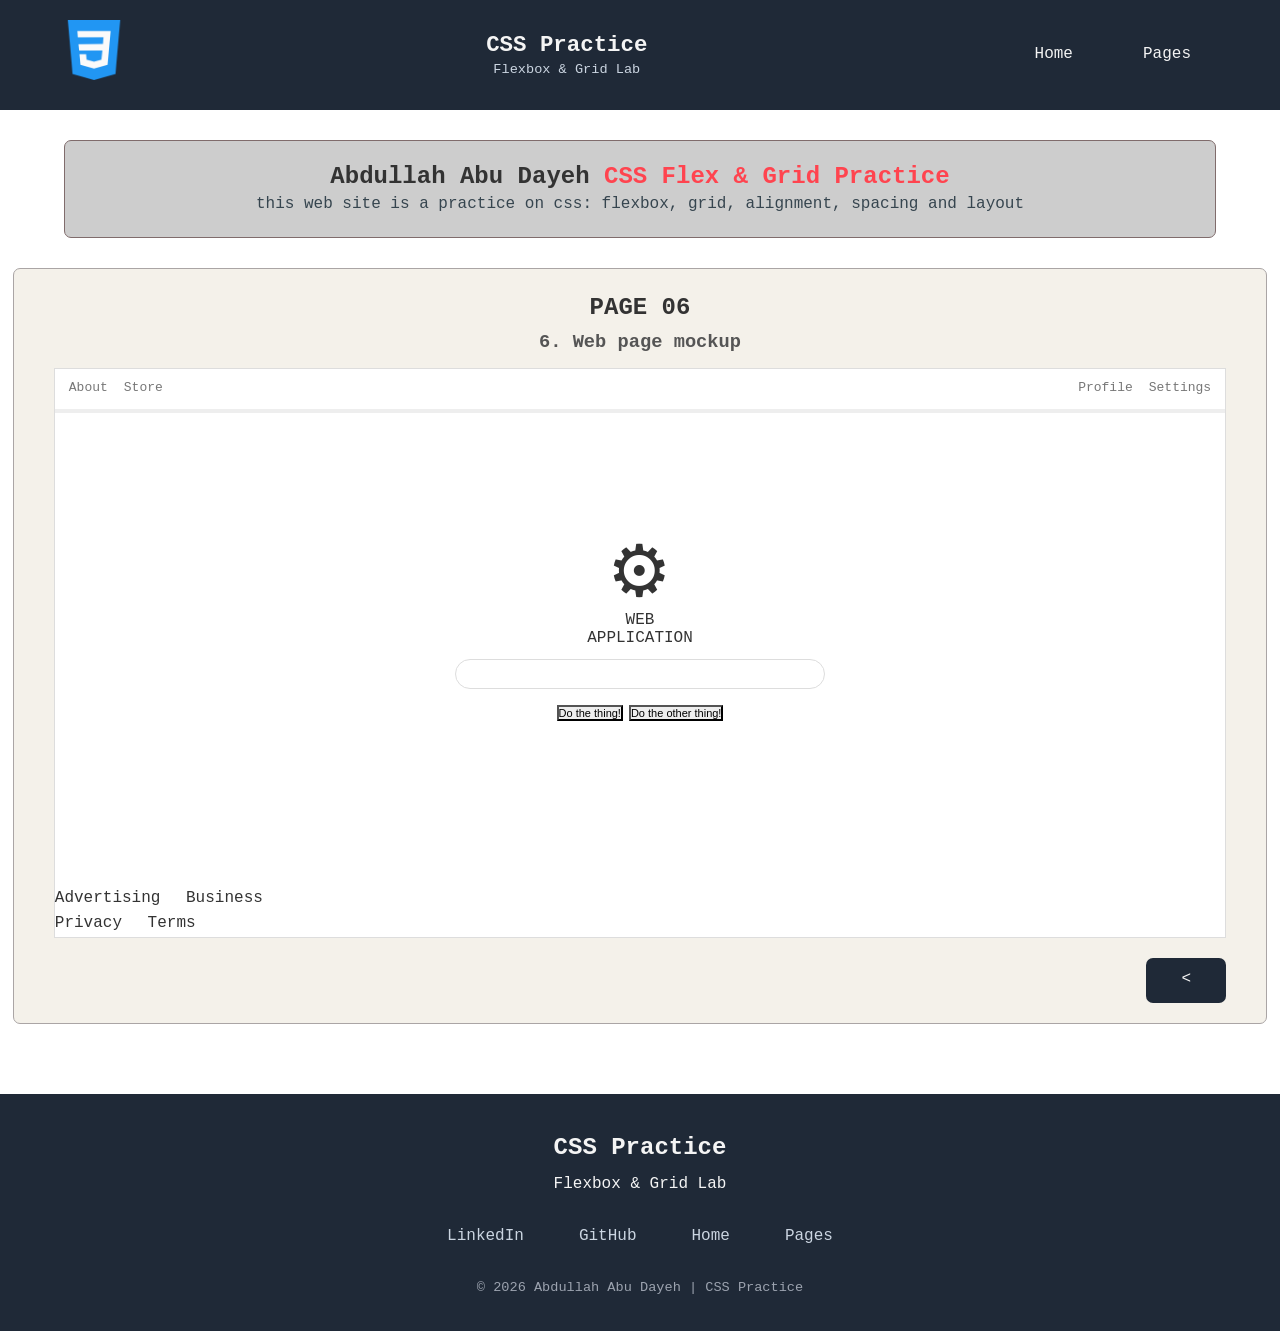
==== 06-web-page.html @ f41aa406 "Initial commit" ====
<!doctype html>
<html lang="en">
  <head>
    <meta charset="UTF-8" />
    <meta name="viewport" content="width=device-width, initial-scale=1.0" />
    <title>CSS Practice | 6. Web page mockup</title>
    <link rel="stylesheet" href="assets/style.css" />
  </head>
  <body>
    <header class="site-header">
      <a href="index.html"
        ><img src="assets/images/css-3.png" alt="css logo"
      /></a>
      <div class="site-title">
        <h2>CSS Practice</h2>
        <p>Flexbox & Grid Lab</p>
      </div>
      <nav>
        <ul>
          <li><a href="index.html">Home</a></li>
          <li><a href="index.html">Pages</a></li>
        </ul>
      </nav>
    </header>
    <main>
      <section class="hero">
        <h1>Abdullah Abu Dayeh <span>CSS Flex & Grid Practice</span></h1>
        <p>
          this web site is a practice on css: flexbox, grid, alignment, spacing
          and layout
        </p>
      </section>
      <section class="navigation-frame">
        <h2>PAGE 06</h2>
        <h3>6. Web page mockup</h3>
        <div class="mock-google">
          <header>
            <div class="links left"><span>About</span><span>Store</span></div>
            <div class="links right">
              <span>Profile</span><span>Settings</span>
            </div>
          </header>
          <main>
            <div class="app-icon">
              ⚙<small>WEB<br />APPLICATION</small>
            </div>
            <input />
            <div>
              <button>Do the thing!</button><button>Do the other thing!</button>
            </div>
          </main>
          <footer>
            <div>Advertising　 Business</div>
            <div>Privacy　 Terms</div>
          </footer>
        </div>
        <div class="btn-container"><a href="index.html" class="btn"><</a></div>
      </section>
    </main>
    <footer class="site-footer">
      <div class="footer-content">
        <h3>CSS Practice</h3>
        <p>Flexbox & Grid Lab</p>
        <div class="footer-links">
          <a href="https://www.linkedin.com/in/abdullah-abudayyeh-10257b397/" target="_blank">LinkedIn</a
          ><a href="https://github.com/abdullahabodayya-jpg" target="_blank">GitHub</a
          ><a href="index.html">Home</a><a href="index.html">Pages</a>
        </div>
        <p class="copyright">© 2026 Abdullah Abu Dayeh | CSS Practice</p>
      </div>
    </footer>
  </body>
</html>
---- assets/style.css ----
* {
  box-sizing: border-box;
  margin: 0;
  padding: 0;
}
:root {
  --dark: #1f2937;
  --cream: #f4f1ea;
  --red: #ff444f;
  --muted: #cbd5e1;
  --border: #aaa5a5;
  --blue: #4f46e5;
}
body {
  font-family: Inter, monospace, Arial, sans-serif;
  color: #333;
  font-size: 1rem;
  line-height: 1.6;
  background: #fff;
  min-height: 100vh;
}
a {
  color: inherit;
}
.site-header {
  display: flex;
  align-items: center;
  justify-content: space-between;
  background: var(--dark);
  color: #f4f4f4;
  padding: 20px 5%;
  margin-bottom: 30px;
}
.site-header img {
  width: 60px;
  height: 60px;
  object-fit: contain;
}
.site-title {
  text-align: center;
  line-height: 1.3;
}
.site-title h2 {
  font-size: 1.4rem;
}
.site-title p {
  color: var(--muted);
  font-size: 0.85rem;
}
.site-header nav ul {
  display: flex;
  gap: 20px;
  list-style: none;
}
.site-header nav a {
  color: #f4f4f4;
  text-decoration: none;
  padding: 13px 25px;
  border-radius: 7px;
  transition: 0.3s;
}
.site-header nav a:hover {
  background: var(--cream);
  color: var(--dark);
}
main {
  padding-bottom: 20px;
}
.hero {
  display: block;
  background: #cdcdcd;
  text-align: center;
  border: 1px solid #806c6c;
  border-radius: 7px;
  max-width: 90%;
  padding: 20px 40px;
  margin: auto;
}
.hero h1 {
  line-height: 1.3;
}
.hero span {
  color: var(--red);
}
.hero p {
  color: #36454f;
}
.navigation-frame {
  display: block;
  background: var(--cream);
  border: 1px solid var(--border);
  border-radius: 7px;
  max-width: 98%;
  padding: 20px 40px;
  margin: 30px auto 0;
}
.navigation-frame > h2 {
  text-align: center;
}
.navigation-frame > h3 {
  text-align: center;
  color: #555;
  margin-bottom: 10px;
}
.exercise-list {
  width: 90%;
  margin: 30px auto;
  display: flex;
  flex-direction: column;
  gap: 15px;
}
.exercise-card {
  width: 100%;
  min-height: 130px;
  padding: 20px 30px;
  display: flex;
  align-items: center;
  gap: 25px;
  background: var(--cream);
  border: 1px solid #aaa;
  border-radius: 8px;
  transition: 0.3s;
}
.exercise-card:hover {
  background: #e9e6df;
}
.exercise-card h2 {
  font-size: 1.7rem;
  color: var(--red);
  min-width: 55px;
}
.exercise-card h3 {
  font-size: 1.2rem;
  min-width: 230px;
}
.exercise-card p {
  color: #555;
  line-height: 1.5;
  flex: 1;
}
.exercise-card a {
  padding: 9px 18px;
  background: var(--dark);
  color: #f4f4f4;
  text-decoration: none;
  border-radius: 6px;
}
.exercise-card a:hover {
  background: var(--red);
}
.demo {
  background: #fff;
  border: 2px dashed #aaa;
  border-radius: 7px;
  padding: 20px;
  margin-top: 20px;
  min-height: 300px;
}
.note {
  background: #fff;
  border: 1px solid #aaa;
  border-radius: 7px;
  padding: 12px 16px;
  margin-bottom: 20px;
}
.btn-container {
  display: flex;
  justify-content: flex-end;
  gap: 10px;
}
.btn {
  display: flex;
  justify-content: center;
  align-items: center;
  width: 45px;
  height: 45px;
  margin-top: 20px;
  padding: 10px 40px;
  text-decoration: none;
  background: var(--dark);
  border-radius: 7px;
  color: #f4f4f4;
  transition: 0.3s;
}
.btn:hover {
  background: var(--red);
}
.site-footer {
  margin-top: 50px;
  padding: 35px 20px;
  background: var(--dark);
  color: #f4f4f4;
  text-align: center;
}
.footer-content h3 {
  font-size: 1.5rem;
  margin-bottom: 5px;
}
.footer-content p {
  line-height: 1.5;
}
.footer-links {
  display: flex;
  justify-content: center;
  gap: 25px;
  flex-wrap: wrap;
  margin: 20px 0;
}
.footer-links a {
  color: var(--muted);
  text-decoration: none;
  padding: 8px 15px;
  border-radius: 7px;
  transition: 0.3s;
}
.footer-links a:hover {
  background: var(--cream);
  color: var(--dark);
}
.copyright {
  margin-top: 15px;
  color: #9ca3af;
  font-size: 0.85rem;
}
/* Flexbox exercises */
.row-demo {
  height: 400px;
  background: #9700a8;
  border: 3px solid #9700a8;
  padding: 0;
  display: flex;
  align-items: flex-start;
}
.row-demo div {
  width: 200px;
  height: 200px;
  background: #fff;
  border: 3px solid #9700a8;
  flex: 0 0 200px;
}
.center-demo {
  height: 390px;
  border: 3px solid #a9c9cc;
  border-radius: 14px;
  display: flex;
  justify-content: center;
  align-items: center;
}
.center-demo div {
  background: #527ba0;
  color: #fff;
  padding: 16px 20px;
  font-size: 24px;
}
.content-demo {
  display: flex;
  padding: 0;
  gap: 2px;
  background: #c9e9ef;
  overflow: hidden;
}
.content-demo div {
  flex: 1;
  background: #527ba0;
  color: #fff;
  padding: 16px 14px;
  font-size: 20px;
  line-height: 1.5;
  min-height: 300px;
}
.veg {
  display: flex;
  flex-wrap: wrap;
  justify-content: space-between;
  gap: 28px 32px;
  max-width: 850px;
  margin: auto;
}
.veg span {
  background: #527ba0;
  color: #fff;
  border: 3px solid #b8e0e5;
  border-radius: 15px;
  padding: 13px 18px;
  font-size: 22px;
}
.align-demo {
  height: 370px;
  padding: 0;
  display: flex;
  align-items: flex-start;
  border: 4px solid #d6a516;
  gap: 0;
}
.n {
  width: 38px;
  height: 55px;
  display: flex;
  align-items: center;
  justify-content: center;
  color: #fff;
  font-size: 22px;
}
.n1 {
  background: #20a99a;
}
.n2 {
  background: #3a9ed0;
}
.n3 {
  background: #8e46b5;
}
.n4 {
  background: #34495e;
  height: 362px;
}
.n5 {
  background: #e0b900;
  align-self: center;
  width: 22px;
  height: 28px;
}
.n6 {
  background: #e46a27;
}
.n7 {
  background: #e13d2f;
}
.n8 {
  background: #8b9297;
}
.n9 {
  background: #22b879;
}
.n10 {
  background: #20a99a;
  align-self: flex-end;
  width: 52px;
  height: 55px;
}
/* Web / YouTube */
.mock-google {
  height: 570px;
  background: #fff;
  border: 1px solid #ddd;
  display: flex;
  flex-direction: column;
}
.mock-google header {
  height: 44px;
  border-bottom: 4px solid #eee;
  display: flex;
  justify-content: space-between;
  align-items: center;
  padding: 0 14px;
  color: #777;
  font-size: 13px;
}
.mock-google .links {
  display: flex;
  gap: 16px;
}
.mock-google main {
  flex: 1;
  display: flex;
  flex-direction: column;
  align-items: center;
  justify-content: center;
  gap: 12px;
}
.app-icon {
  font-size: 72px;
  text-align: center;
  line-height: 0.7;
}
.app-icon small {
  display: block;
  font-size: 16px;
  line-height: 1.1;
  margin-top: 10px;
}
.mock-google input {
  width: 370px;
  height: 30px;
  border: 1px solid #ddd;
  border-radius: 18px;
}
.mock-google button {
  font-size: 11px;
  margin: 0 3px;
  background: #eee;
}
.yt {
  height: 650px;
  background: #fff;
  border: 1px solid #ddd;
  display: grid;
  grid-template-columns: 180px 1fr;
  grid-template-rows: 62px 1fr;
}
.yt header {
  grid-column: 1/-1;
  display: flex;
  align-items: center;
  gap: 18px;
  padding: 0 20px;
  border-bottom: 1px solid #eee;
}
.ytlogo {
  font-weight: 800;
  font-size: 23px;
}
.yt header input {
  flex: 1;
  max-width: 520px;
  margin-left: auto;
  height: 40px;
  border: 1px solid #ccc;
  border-radius: 22px;
  padding: 0 18px;
}
.yt nav {
  padding: 20px 14px;
  border-right: 1px solid #eee;
  display: flex;
  flex-direction: column;
  gap: 18px;
  font-size: 14px;
}
.yt section {
  padding: 18px 22px;
}
.chips {
  display: flex;
  gap: 10px;
  margin-bottom: 20px;
  flex-wrap: wrap;
}
.chips span {
  background: #eee;
  padding: 8px 14px;
  border-radius: 9px;
}
.videos {
  display: grid;
  grid-template-columns: repeat(4, 1fr);
  gap: 20px;
}
.card {
  display: flex;
  flex-direction: column;
  gap: 8px;
  font-size: 15px;
}
.card small {
  color: #777;
}
.thumb {
  height: 145px;
  border-radius: 10px;
  display: flex;
  align-items: center;
  justify-content: center;
  font-size: 38px;
  color: #fff;
  background: #999;
}
.t1 {
  background: #8d4d4d;
}
.t2 {
  background: #416b8c;
}
.t3 {
  background: #6d7c50;
}
.t4 {
  background: #80644e;
}
/* Grid exercises */
.grid-layout {
  display: grid;
  grid-template-columns: 180px 1fr;
  grid-template-rows: 58px 58px 1fr 58px;
  gap: 8px;
  min-height: 520px;
}
.grid-layout > * {
  padding: 15px;
  border-radius: 8px;
  color: #fff;
}
.grid-layout header {
  grid-column: 1/-1;
  background: #ffdd22;
  text-align: center;
  font-weight: bold;
  font-size: 22px;
}
.grid-layout aside {
  grid-row: 2/4;
  background: #ff7456;
  text-align: center;
  font-weight: bold;
  font-size: 20px;
}
.grid-layout nav {
  grid-column: 2;
  background: #12c8e5;
  text-align: center;
  font-weight: bold;
  font-size: 20px;
}
.grid-layout article {
  grid-column: 2;
  background: #b9c8df;
  color: #fff;
}
.grid-layout article h3 {
  text-align: center;
  margin: 0 0 12px;
}
.grid-layout footer {
  grid-column: 1/-1;
  background: #3c4150;
  text-align: center;
  font-weight: bold;
  font-size: 20px;
}
.photo-grid {
  display: grid;
  grid-template-columns: 1fr 1fr;
  gap: 20px;
}
.photo-grid figure {
  margin: 0;
  position: relative;
}
.photo-grid img {
  width: 100%;
  height: 260px;
  object-fit: cover;
  display: block;
}
.photo-grid figcaption {
  position: absolute;
  top: 0;
  left: 0;
  background: rgba(0, 0, 0, 0.65);
  color: #fff;
  padding: 7px 10px;
}
.complex {
  display: grid;
  grid-template-columns: repeat(4, 1fr);
  grid-template-rows: repeat(3, 130px);
  gap: 4px;
}
.complex > * {
  background: #eee;
  border: 2px solid white;
  padding: 6px;
  font-size: 13px;
}
.sub {
  display: grid;
  grid-template-columns: 1fr 1fr;
  grid-template-rows: 1fr 1fr;
  background: #ccc;
  padding: 0;
}
.sub span {
  border: 1px solid white;
  padding: 6px;
}
.s6 span:first-child {
  grid-column: 1/-1;
}
.s6 span:last-child {
  grid-column: 1/-1;
}
.s7 span:nth-child(3),
.s7 span:nth-child(4) {
  display: none;
}
@media (max-width: 800px) {
  .site-header {
    flex-wrap: wrap;
    gap: 15px;
    justify-content: center;
  }
  .site-header nav ul {
    gap: 5px;
  }
  .site-header nav a {
    padding: 9px 12px;
  }
  .exercise-card {
    flex-wrap: wrap;
  }
  .exercise-card h3 {
    min-width: 180px;
  }
  .videos {
    grid-template-columns: repeat(2, 1fr);
  }
  .yt {
    grid-template-columns: 70px 1fr;
  }
  .yt nav b {
    font-size: 0;
  }
  .complex {
    grid-template-columns: repeat(2, 1fr);
    grid-template-rows: auto;
  }
  .complex > * {
    min-height: 100px;
  }
}
@media (max-width: 600px) {
  .hero {
    max-width: 94%;
    padding: 20px;
  }
  .navigation-frame {
    padding: 18px 12px;
  }
  .row-demo {
    overflow: auto;
  }
  .row-demo div {
    flex-basis: 150px;
    width: 150px;
    height: 150px;
  }
  .photo-grid {
    grid-template-columns: 1fr;
  }
  .mock-google input {
    width: 90%;
  }
  .site-header img {
    width: 50px;
    height: 50px;
  }
}
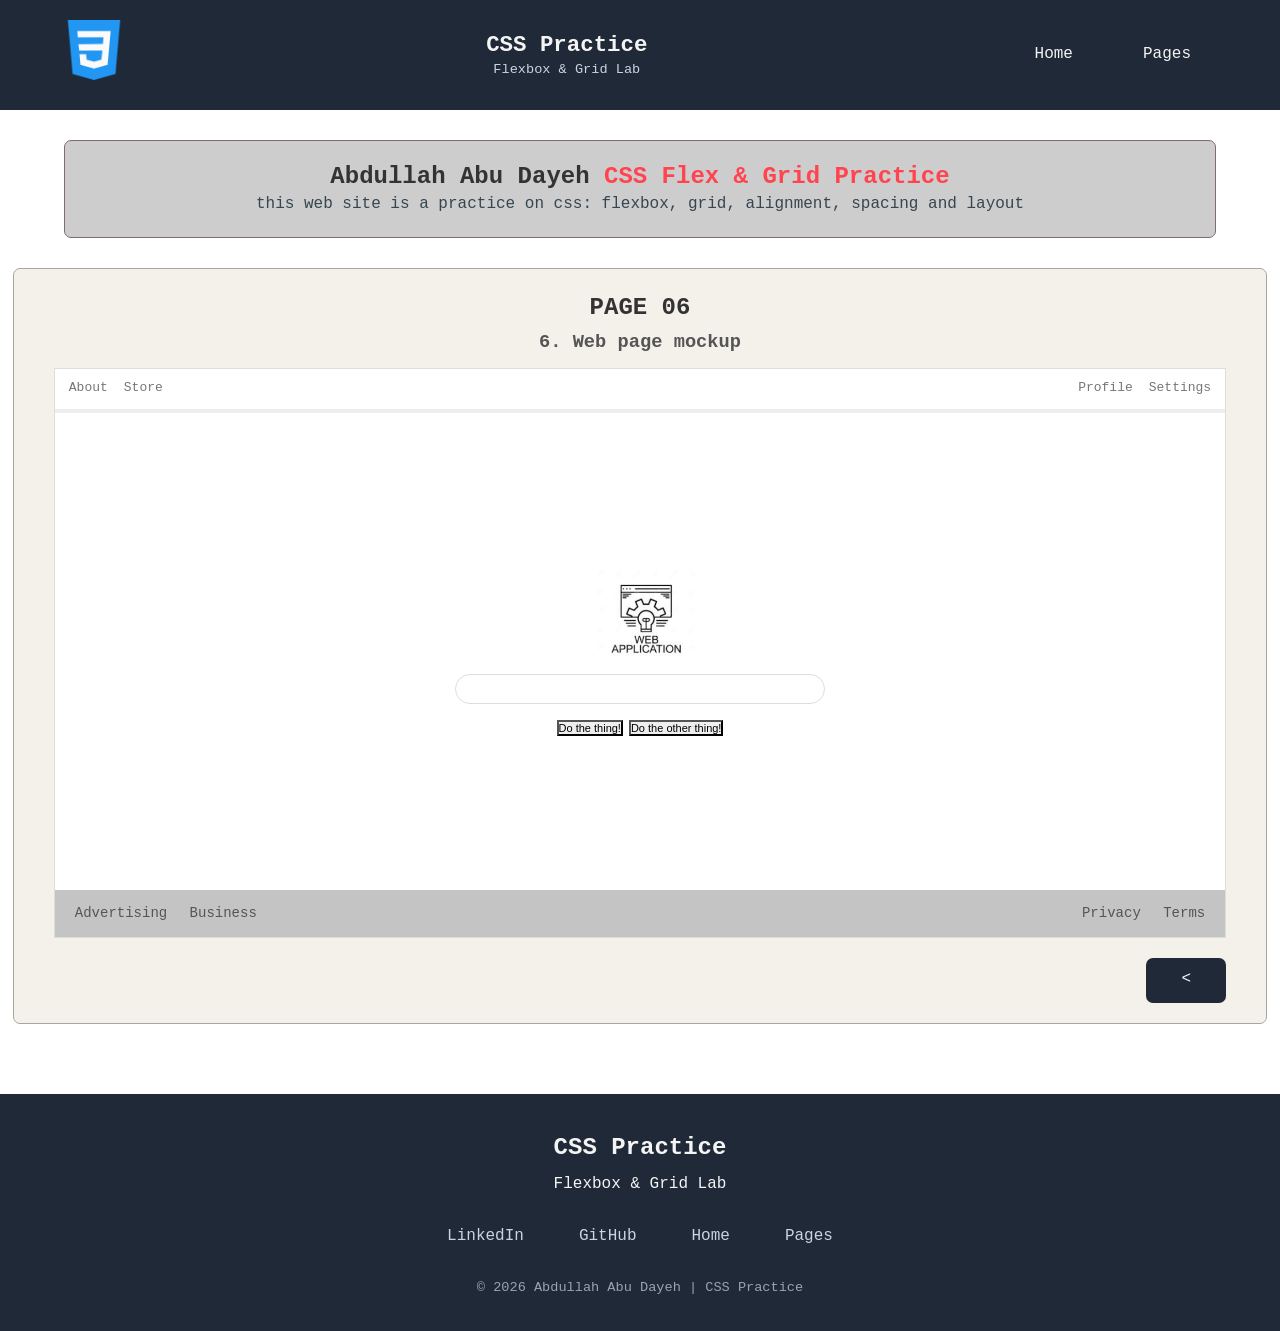
==== commit 05aa72bc: "update" ====
--- a/06-web-page.html
+++ b/06-web-page.html
@@ -42,14 +42,15 @@
           </header>
           <main>
             <div class="app-icon">
-              ⚙<small>WEB<br />APPLICATION</small>
+              <img src="assets/images/Screenshot 2026-09-13 145829.png" alt="Web Application">
+              <!-- <small>WEB<br>APPLICATION</small> -->
             </div>
             <input />
             <div>
               <button>Do the thing!</button><button>Do the other thing!</button>
             </div>
           </main>
-          <footer>
+          <footer class="new-footer">
             <div>Advertising　 Business</div>
             <div>Privacy　 Terms</div>
           </footer>
--- a/assets/style.css
+++ b/assets/style.css
@@ -369,15 +369,35 @@
   gap: 12px;
 }
 .app-icon {
-  font-size: 72px;
-  text-align: center;
-  line-height: 0.7;
-}
+    display: flex;
+    flex-direction: column;
+    align-items: center;
+    justify-content: center;
+    gap: 10px;
+}
+
+.app-icon img {
+    width: 180px;
+    height: 120px;
+    object-fit: contain;
+    display: block;
+}
+
 .app-icon small {
-  display: block;
-  font-size: 16px;
-  line-height: 1.1;
-  margin-top: 10px;
+    font-size: 14px;
+    text-align: center;
+}
+
+.new-footer {
+  display: flex;
+  justify-content: space-between;
+  align-items: center;
+
+  padding: 12px 20px ;
+  background-color: #c4c4c4;
+
+  font-size: 14px;
+  color: #555;
 }
 .mock-google input {
   width: 370px;
